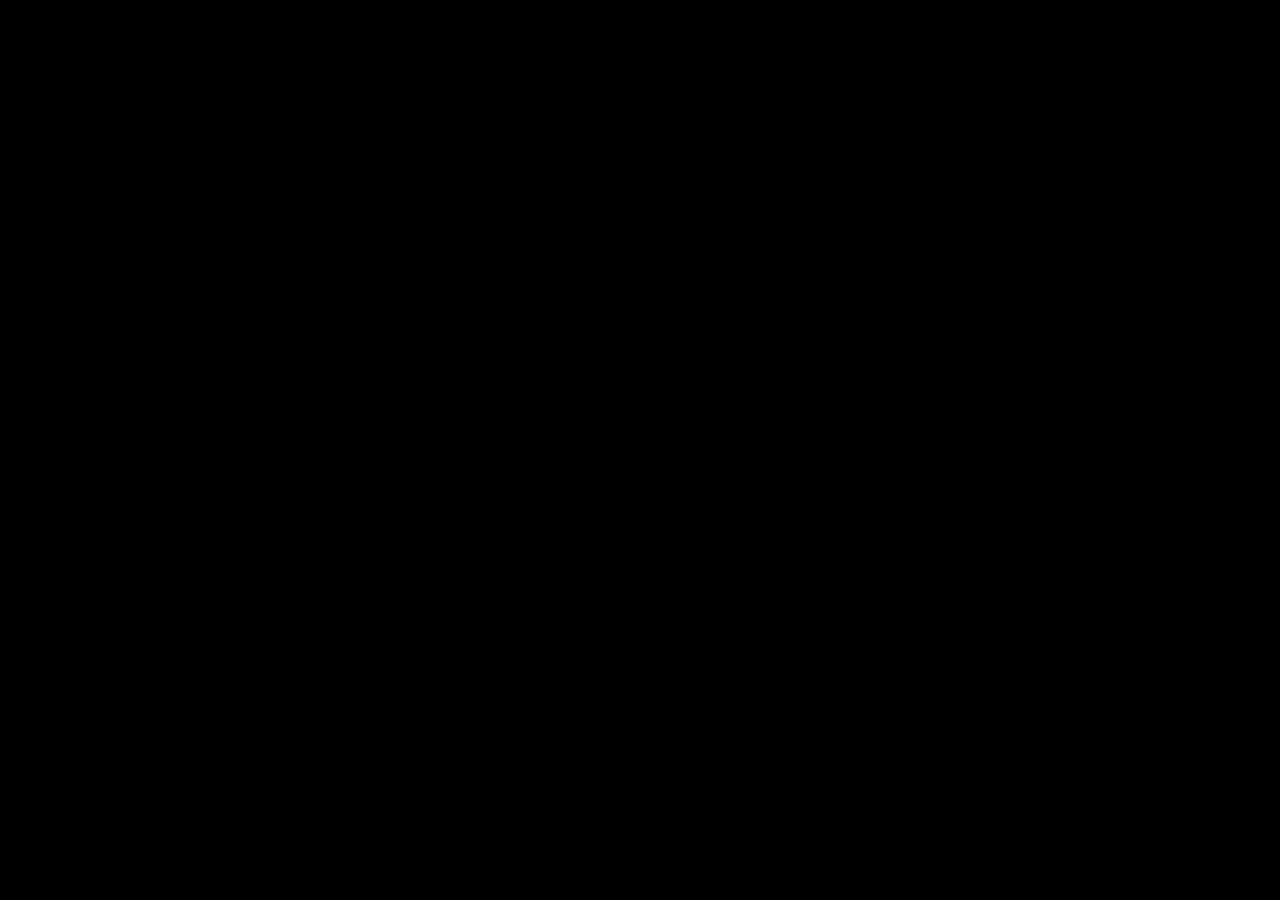
==== rooms/room.html @ d0074a3c "Add arrows, ghost, and dialogue." ====
<!DOCTYPE html>
<html lang="en" dir="ltr">
  <head>
    <meta charset="utf-8">
    <title>Bedroom</title>
    <link rel="stylesheet" href="../css/rooms-output.css">
    <script
    src="https://code.jquery.com/jquery-3.3.1.min.js"
    integrity="sha256-FgpCb/KJQlLNfOu91ta32o/NMZxltwRo8QtmkMRdAu8="
    crossorigin="anonymous"></script>
    <script src='../js/rooms.js'></script>
  </head>
  <body>
      <div id="room" class="lights-on">
        <a class="down" href="hallway.html"></a>
      <div id="end-ghost">
        <p><em>Have you seen my dolly?</em></p>
        <img src="../img/casper.svg" alt="Spooky Scary">
      </div>
    </div>
  </body>
</html>
---- css/rooms-output.css ----
body {
  background: #000;
  width: 100vw;
  height: 100vh;
  padding: 0;
  margin: 0;
  cursor: url("../img/cursors/flashlight.png"), auto; }

#letter {
  background-image: url("../img/rooms/letter.jpg"); }

#entrance {
  background-image: url("../img/rooms/entrance.jpg"); }

#hallway {
  background-image: url("../img/rooms/hallway.jpg"); }

#attic {
  background-image: url("../img/rooms/attic-light.jpg"); }

#upperstairs {
  background-image: url("../img/rooms/hallway-stairs.jpg"); }

#room {
  background-image: url("../img/rooms/bedroom.jpg"); }

#living-room {
  background-image: url("../img/rooms/living-room.jpg"); }

#landing {
  background-image: url("../img/rooms/landing.jpg"); }

.lights-on {
  background-repeat: no-repeat;
  background-size: cover;
  background-position: center;
  width: 100vw;
  height: 100vh;
  -webkit-clip-path: circle(80px);
  clip-path: circle(80px);
  z-index: 5; }

.top {
  cursor: url("../img/cursors/arrow-up.png"), auto;
  position: absolute;
  top: 0;
  left: 50%;
  width: 200px;
  height: 200px; }

.down {
  cursor: url("../img/cursors/arrow-down.png"), auto;
  position: absolute;
  bottom: 0;
  left: 50%;
  width: 200px;
  height: 200px; }

.right {
  cursor: url("../img/cursors/arrow-right.png"), auto;
  position: absolute;
  top: 50%;
  right: 0;
  width: 200px;
  height: 200px; }

.left {
  cursor: url("../img/cursors/arrow-left.png"), auto;
  position: absolute;
  top: 50%;
  left: 0;
  width: 200px;
  height: 200px; }

.dialogue {
  opacity: 0; }

@keyframes blink {
  0% {
    transform: rotateX(90deg);
    opacity: .25; }
  20% {
    transform: rotateX(60deg);
    opacity: .5; }
  40% {
    transform: rotateX(40deg);
    opacity: .75; }
  60% {
    transform: rotateX(0deg);
    opacity: 1; }
  80% {
    transform: rotateX(40deg);
    opacity: .75; }
  90% {
    transform: rotateX(60deg);
    opacity: .5; }
  100% {
    transform: rotateX(90deg);
    opacity: .25; } }
.evil-eyes {
  position: absolute;
  animation: blink 5s linear;
  opacity: 0; }

#understairs {
  left: 52%;
  top: 37%;
  animation-iteration-count: 2; }

#underright {
  right: 30%;
  bottom: 30%;
  animation-delay: 2s;
  animation-iteration-count: 3; }

#underleft {
  left: 40%;
  bottom: 30%;
  animation-iteration-count: infinite; }

#abovestairs {
  left: 50%;
  top: 10%;
  animation-delay: 2s;
  animation-iteration-count: infinite; }

#aboveleft {
  left: 25%;
  top: 20%;
  animation-delay: 4s;
  animation-iteration-count: infinite; }

@keyframes casper {
  0% {
    transform: translate(0, 0) scale(4);
    opacity: 1; }
  25% {
    transform: translate(-200px, -100px) scale(5);
    opacity: 1; }
  50% {
    transform: translate(-400px, 50px) scale(4);
    opacity: 1; }
  75% {
    transform: translate(-600px, -100px) scale(5);
    opacity: 1; }
  100% {
    transform: translate(-800px, 50px) scale(4);
    opacity: 0; } }
#end-ghost {
  transform: scale(4);
  position: absolute;
  bottom: 30%;
  right: 30%;
  animation: casper 10s linear infinite; }
  #end-ghost:hover {
    animation-play-state: paused; }
    #end-ghost:hover p {
      opacity: 1;
      background-color: rgba(255, 255, 255, 0.5); }
  #end-ghost p {
    font-size: 0.25rem;
    position: absolute;
    top: -20px;
    opacity: 0;
    transition: opacity 3s; }

#bed-door {
  position: absolute;
  left: 50%;
  bottom: 40%;
  cursor: url("../img/cursors/arrow-up.png"), auto; }

/*# sourceMappingURL=rooms-output.css.map */
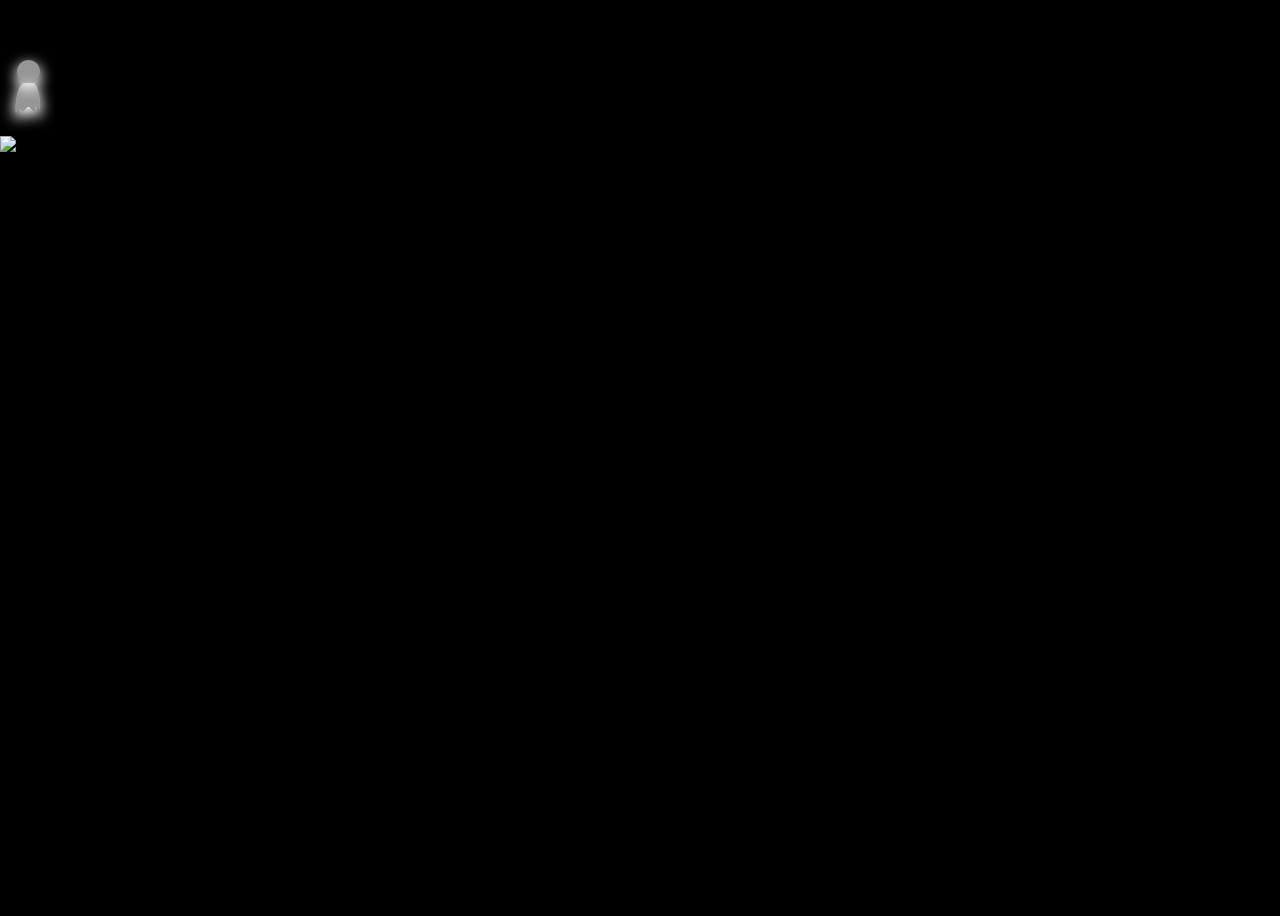
==== commit 89ea34f6: "refactor inventory tracking system" ====
--- a/rooms/room.html
+++ b/rooms/room.html
@@ -9,14 +9,20 @@
     integrity="sha256-FgpCb/KJQlLNfOu91ta32o/NMZxltwRo8QtmkMRdAu8="
     crossorigin="anonymous"></script>
     <script src='../js/rooms.js'></script>
+    <script src='../js/inventory.js'></script>
+    <script src='../js/bedroom.js'></script>
   </head>
   <body>
-      <div id="room" class="lights-on">
-        <a class="down" href="hallway.html"></a>
-      <div id="end-ghost">
-        <p><em>Have you seen my dolly?</em></p>
-        <img src="../img/casper.svg" alt="Spooky Scary">
+      <div id="room" class="lights-off">
+          <a class="down" href="hallway.html"></a>
+        <div id="friend-ghost">
+          <p><em>Have you seen my dolly?</em></p>
+          <img src="../img/casper.svg" alt="Spooky Scary">
+          <img class="doll" src="../img/objects/doll.png" alt="creepy doll">
+        </div>
       </div>
-    </div>
+      <div class="inventory">
+        <img id="inv-doll" src="../img/objects/doll.png" alt="creepy doll">
+      </div>
   </body>
 </html>
